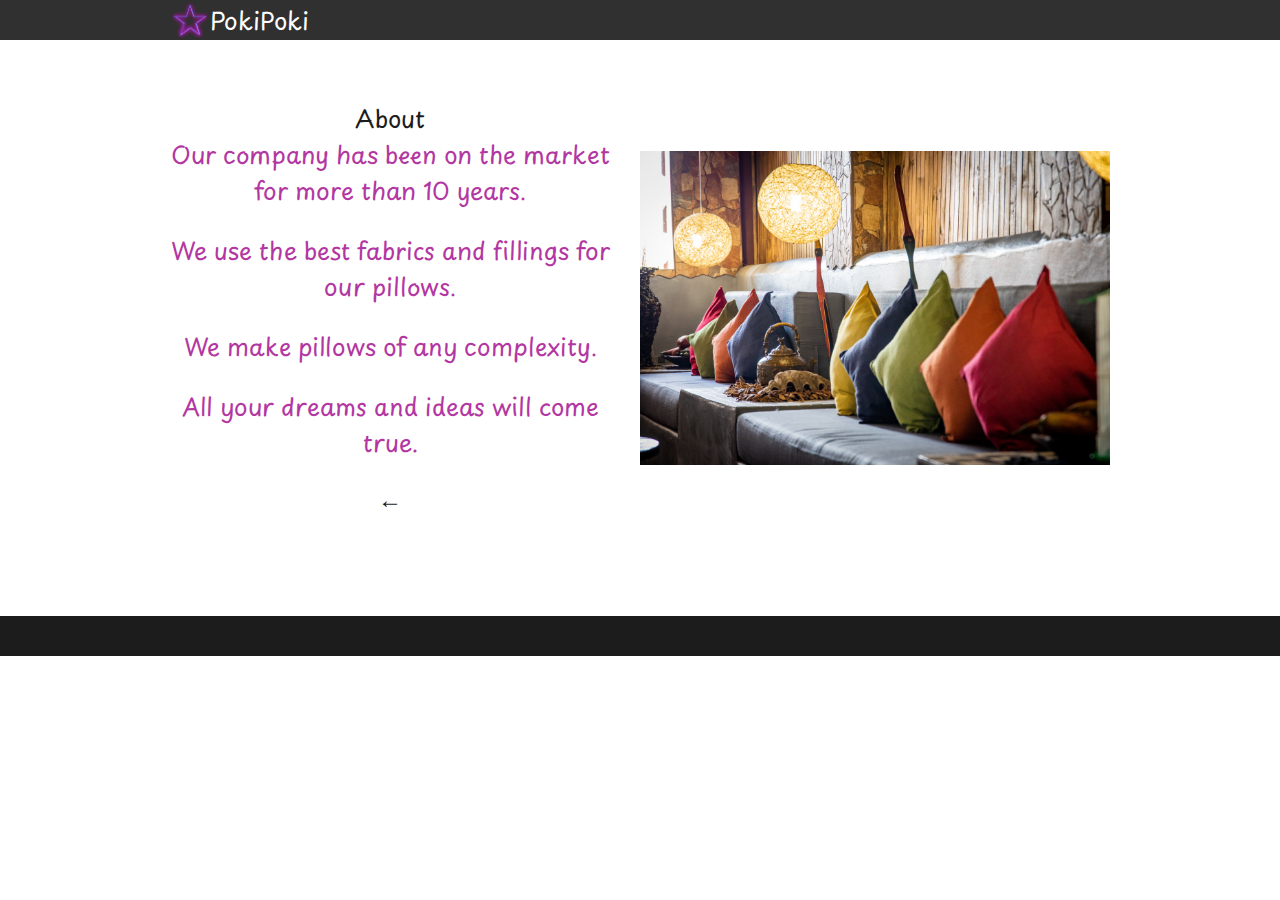
==== about.html @ bcc0134e "pillows" ====
<!DOCTYPE html>
<html lang="en">
<head>
    <meta charset="UTF-8">
    <meta name="viewport" content="width=device-width, initial-scale=1.0">
    <title>About our company and pillows</title>
    <link rel="stylesheet" href="style.css">
    <link rel="stylesheet" href="reset.css">
</head>
<body>
    <header class="header">
        <div class="container flex-box">
            <a href="index.html"><img src="img/star.png" alt=""><span class="logo">PokiPoki</span></a>  
        </div> 
    </header>
    <main class="main about-page">
        <div class="container flex-box">
            <div>
                <h2>About</h2>
                <p>Our company has been on the market for more than 10 years.</p>
                <p>We use the best fabrics and fillings for our pillows. </p>
                <p>We make pillows of any complexity.</p>
                <p>All your dreams and ideas will come true.</p>
                <a href="index.html">&larr;</a>
            </div>
            <img src="img/about-page.jpg" alt="">
        </div>  
    </main>
    <footer class="footer">

    </footer>
</body>
</html>
---- style.css ----
@import url('https://fonts.googleapis.com/css2?family=Playpen+Sans:wght@400;600&display=swap');


body, html {
    text-align: center;
    font-size: 24px;
    color: #1d1c1c;
    font-family: 'Playpen Sans', cursive, sans-serif;
    font-weight: 400;
}

.container {
    max-width: 970px;
    padding: 0 15px;
    margin: 0 auto;
}

.flex-box {
    display: flex;
    justify-content: space-between;
    align-items: center;
    gap: 30px;
}

.h1 {
    font-size: 50px;
    color: #fff;
}

h3 {
    margin: 20px 10px; 
}

h2 {
    font-weight: 600;
}

p {
    margin-bottom: 20px;
    font-size: 36px;
    color: #b337a2;
}

/* Header */

.header {
    background-color: rgb(49, 48, 48);
    color: #fff;
    position: fixed;
    width: 100%;  
}

.header a {
    display: flex;
    align-items: center;
}

.header img {
    max-width: 40px;
}

.nav li:hover {
    color: #b337a2;
}

.nav li:active {
    color: #b337a2;
}

.logo:hover {
    color: #e291d7;
}

/* Main-page */

.main-page {
    padding: 190px;
    background-image: url("img/background-main.jpg");
    background-color: #494747;
    background-size: cover;
    height: 100vh;
    background-position: center;    
}

/* Pillows */

.pillows {
    padding: 90px 20px;
}

.pillows img {
    max-width: 300px;
}

.title {
    margin-bottom: 50px;
    font-size: 36px;
}

.pillows-item {
    display: flex;
    gap: 20px;
    flex-wrap: wrap;
}

.pillows-item div {
    flex-basis: 25%;  
    padding-bottom: 10px;
}

/* About */

.about {
    padding: 50px 20px;
}

.about img {
    max-width: 300px;
}

.black-link {
    background-color: #1d1c1c;
    border-radius: 14%;
    padding: 5px 10px;
    margin-right: 10px;
}

a span {
    color: #fff;
}

.black-link:hover {
    background-color: #494747;
}

.link {
    background-color: #fff;
    border: 1px solid #000;
    border-radius: 9%;
    padding: 5px 10px;
    
}

.link:hover {
    background-color: #e2dfe1;
}

/* Footer */

.footer {
    background-color: #1d1c1c;
    position: absolute;
    width: 100%;
    padding: 20px;
}

.footer li {
    color: #fff;
    text-decoration: underline;
    font-size: 18px;
    margin-bottom: 5px;
}

.footer a:hover {
    color: #b337a2!important;
}

/* About-page */

.about-page {
    padding: 100px 20px;
}

.about-page img {
    max-width: 50%;
}

/* Buy */

.buy {
    padding: 100px 20px;
}

.buy p+p {
    color: #1d1c1c;
    font-weight: 600;
}

.pillows-item div:hover {
    outline: 1px solid #757272;
}

/* Burger menu */

.burger-btn {
    display: none;
    position: relative;
    width: 40px;
    height: 40px; 
    z-index: 2;
}

.burger-btn span {
    position: absolute;
    width: 30px;
    height: 3px;
    background-color: #fff;
    right: 5px;
    transition: transform .5s, opacity .5s, background-color .5s;
}

.burger-btn span:nth-child(1) {
    transform: translateY(-10px);
}

.burger-btn span:nth-child(3) {
    transform: translateY(10px);
}

.header.open .burger-btn span:nth-child(1) {
    transform: translateY(0) rotate(45deg);
}

.header.open .burger-btn span:nth-child(2) {
    opacity: 0;
}

.header.open .burger-btn span:nth-child(3) {
    transform: translateY(0) rotate(-45deg);
}

.header.open .burger-btn span {
    background-color: #fff;
}

/* Media */

@media(max-width: 700px) {

    .burger-btn {
        display: block;
        z-index: 5;
    }

    .nav {
        position: absolute;
        width: 250px;
        left: -250px;
        top: 0;
        background-color: rgb(48, 44, 44);
        padding: 70px 40px 20px;
        transition: transform .5s;
        z-index: 2;
        background-color: var(--bg-burger-menu);
    }

    .nav ul {
        display: block;
    }

    .nav a {
        display: block;
        padding: 10px 0;
        color: var(--text-color);
    }

    .header.open .nav {
        transform: translateX(100%);
    }

    .nav ul li ul {
        left: 25px;
    }
    .nav ul li {
        position: static;
    }

    .nav ul li ul li ul {
        top: 120px
    }
}
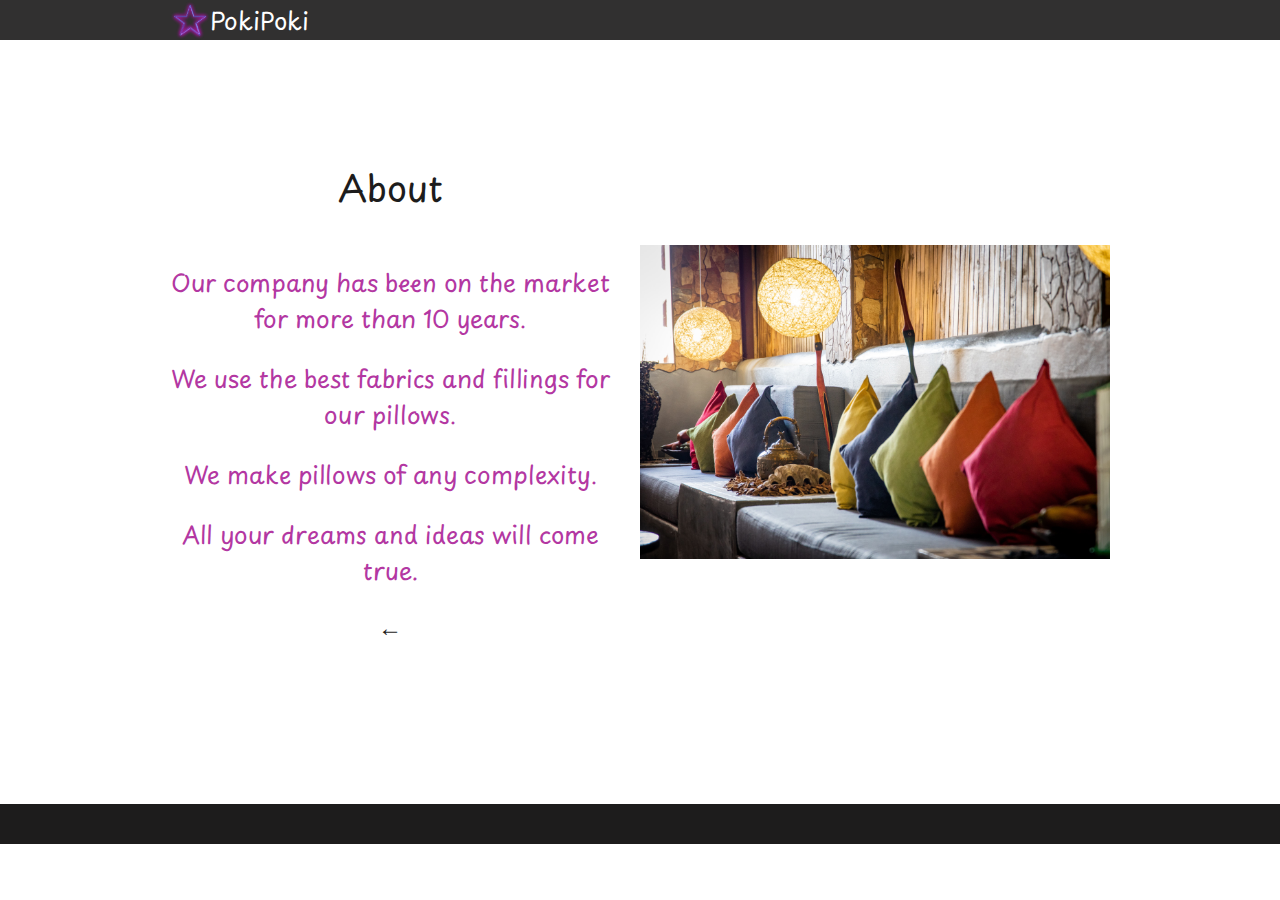
==== commit b50d2cca: "." ====
--- a/about.html
+++ b/about.html
@@ -9,22 +9,26 @@
 </head>
 <body>
     <header class="header">
-        <div class="container flex-box">
-            <a href="index.html"><img src="img/star.png" alt=""><span class="logo">PokiPoki</span></a>  
-        </div> 
+        <section class="header-container">
+            <div class="container flex-box">
+                <a href="index.html"><img src="img/star.png" alt=""><span class="logo">PokiPoki</span></a>  
+            </div>
+        </section>
     </header>
     <main class="main about-page">
-        <div class="container flex-box">
-            <div>
-                <h2>About</h2>
-                <p>Our company has been on the market for more than 10 years.</p>
-                <p>We use the best fabrics and fillings for our pillows. </p>
-                <p>We make pillows of any complexity.</p>
-                <p>All your dreams and ideas will come true.</p>
-                <a href="index.html">&larr;</a>
-            </div>
-            <img src="img/about-page.jpg" alt="">
-        </div>  
+        <section class="common-section">
+            <div class="container flex-box">
+                <div>
+                    <h2 class="title">About</h2>
+                    <p class="test">Our company has been on the market for more than 10 years.</p>
+                    <p>We use the best fabrics and fillings for our pillows. </p>
+                    <p>We make pillows of any complexity.</p>
+                    <p>All your dreams and ideas will come true.</p>
+                    <a href="index.html">&larr;</a>
+                </div>
+                <img src="img/about-page.jpg" alt="">
+            </div>  
+        </section>  
     </main>
     <footer class="footer">
 
--- a/style.css
+++ b/style.css
@@ -7,6 +7,7 @@
     color: #1d1c1c;
     font-family: 'Playpen Sans', cursive, sans-serif;
     font-weight: 400;
+    overflow-x: hidden;
 }
 
 .container {
@@ -43,19 +44,19 @@
 
 /* Header */
 
-.header {
+.header-container {
     background-color: rgb(49, 48, 48);
     color: #fff;
     position: fixed;
     width: 100%;  
 }
 
-.header a {
+.header-container a {
     display: flex;
     align-items: center;
 }
 
-.header img {
+.header-container img {
     max-width: 40px;
 }
 
@@ -74,13 +75,14 @@
 /* Main-page */
 
 .main-page {
-    padding: 190px;
+    padding: 190px 20px;
     background-image: url("img/background-main.jpg");
+    background-size: cover;
+    background-repeat: no-repeat;
     background-color: #494747;
-    background-size: cover;
     height: 100vh;
     background-position: center;    
-}
+} 
 
 /* Pillows */
 
@@ -106,7 +108,8 @@
 .pillows-item div {
     flex-basis: 25%;  
     padding-bottom: 10px;
-}
+    margin: 0 auto;
+} 
 
 /* About */
 
@@ -149,8 +152,6 @@
 
 .footer {
     background-color: #1d1c1c;
-    position: absolute;
-    width: 100%;
     padding: 20px;
 }
 
@@ -162,8 +163,8 @@
 }
 
 .footer a:hover {
-    color: #b337a2!important;
-}
+    color: #b337a2;
+}  
 
 /* About-page */
 
@@ -173,7 +174,7 @@
 
 .about-page img {
     max-width: 50%;
-}
+} 
 
 /* Buy */
 
@@ -231,11 +232,15 @@
 
 .header.open .burger-btn span {
     background-color: #fff;
+} 
+
+.common-section {
+    padding: 60px;
 }
 
 /* Media */
 
-@media(max-width: 700px) {
+@media (max-width: 645px) {
 
     .burger-btn {
         display: block;
@@ -247,11 +252,10 @@
         width: 250px;
         left: -250px;
         top: 0;
-        background-color: rgb(48, 44, 44);
         padding: 70px 40px 20px;
         transition: transform .5s;
         z-index: 2;
-        background-color: var(--bg-burger-menu);
+        background-color: rgb(49, 48, 48);
     }
 
     .nav ul {
@@ -261,21 +265,37 @@
     .nav a {
         display: block;
         padding: 10px 0;
-        color: var(--text-color);
     }
 
     .header.open .nav {
         transform: translateX(100%);
     }
 
-    .nav ul li ul {
-        left: 25px;
-    }
-    .nav ul li {
-        position: static;
-    }
-
-    .nav ul li ul li ul {
-        top: 120px
-    }
-}
+    body {
+        font-size: 20px;
+    }
+
+    .h1 {
+        font-size: 36px;
+    }
+
+    .main-page {
+        padding-top: 300px;
+    }
+
+    .about img {
+        max-width: 150px;
+        padding: 5px;
+    }
+
+    .about-page img {
+        max-width: 150px;
+        padding: 5px;
+    }
+
+    .test {
+        min-width: 250px;
+    }
+
+    
+}